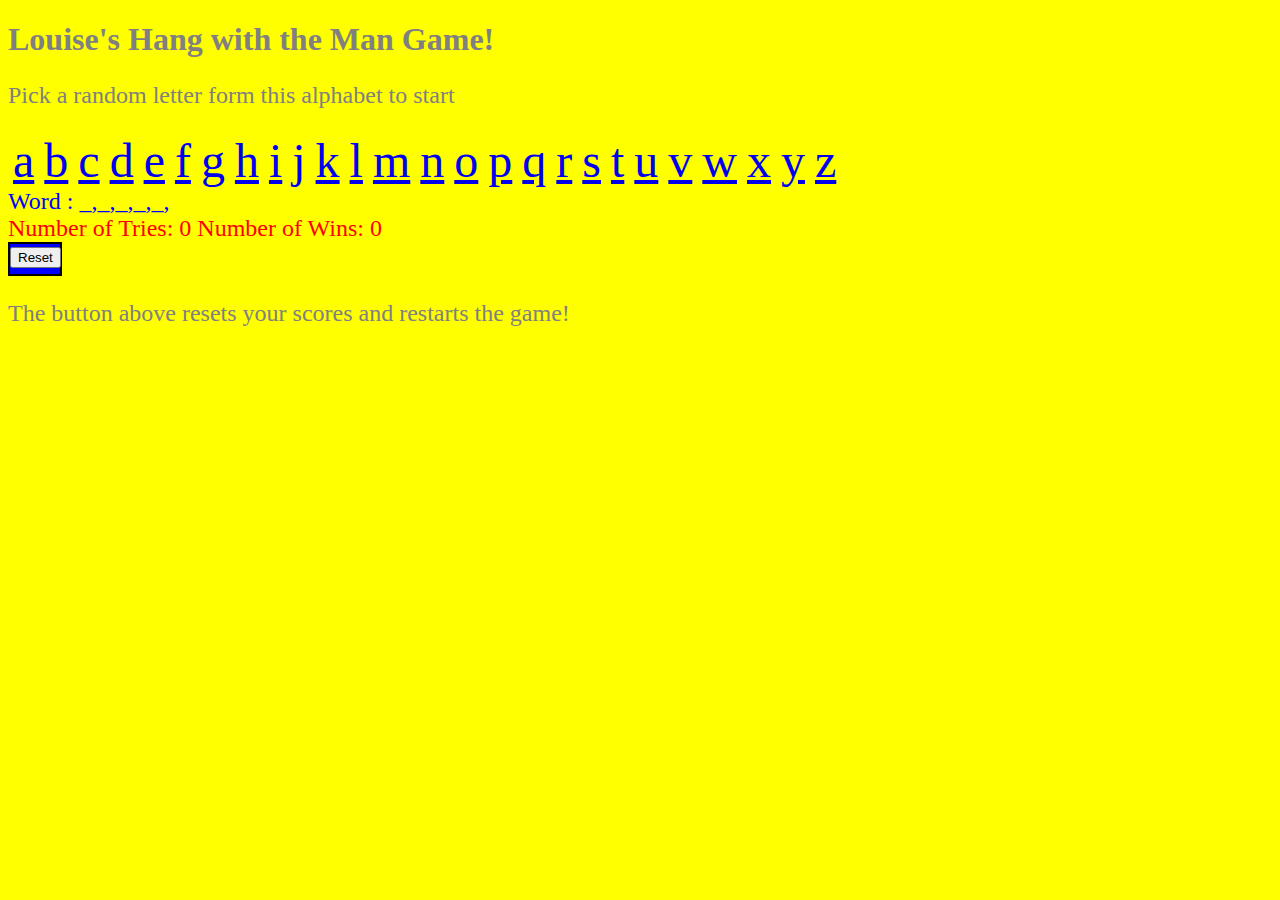
==== hangman.html @ e1d56684 "first version" ====
<!DOCTYPE html>
<html lang="en-us">

<head>
  <meta charset="UTF-8">
  <meta name="viewport" content="width=device-width, initial-scale=1.0">
  <meta http-equiv="X-UA-Compatible" content="ie=edge">
  <!-- <link rel="stylesheet" type="text/css" src="assets/css/style.css"> -->

  <link href="assets/css/style.css" rel="stylesheet" type="text/css"/>
  
  <title>Hangman</title>
  
</head>

<body>

<h1> Louise's Hang with the Man Game!</h1>

<p>Pick a random letter form this alphabet to start</p>

  <div id="alphabet">
    

  </div>

  <div id="guess"></div>
  <div id="noOfTries"> </div>
  
  <div id="resetBut">
    <button type = "button" onclick="resetButton()" >Reset</button>
    
  </div>
  <p> The button above resets your scores and restarts the game!</p>

  <script src="assets/js/hangman.js"></script>
</body>

</html>
---- assets/css/style.css ----
body{
    color:grey;
    background-color: yellow;
}

p {
  
    font-size: 24px;
}
input {

    color:blue;
    background-color: gray;
    width:20px;
    height:20px;
    border:1px solid black;
    height: 20px;
    width: 20px;


}


#alphabet {
}

#noOfTries{
    font-size: 24px;
    color: red;
}
#guess{
    font-size: 24px;
    color: blue;
}
a {
    font-size:48px;
    padding:5px;
    /* border:1px solid black; */
    
}

a:hover{
    color: grey;
}
#resetBut{
    height: 30px;
    width:50px;
    color:white;
    background-color: blue;
    border:2px solid black;
    font-size: 20px;
}
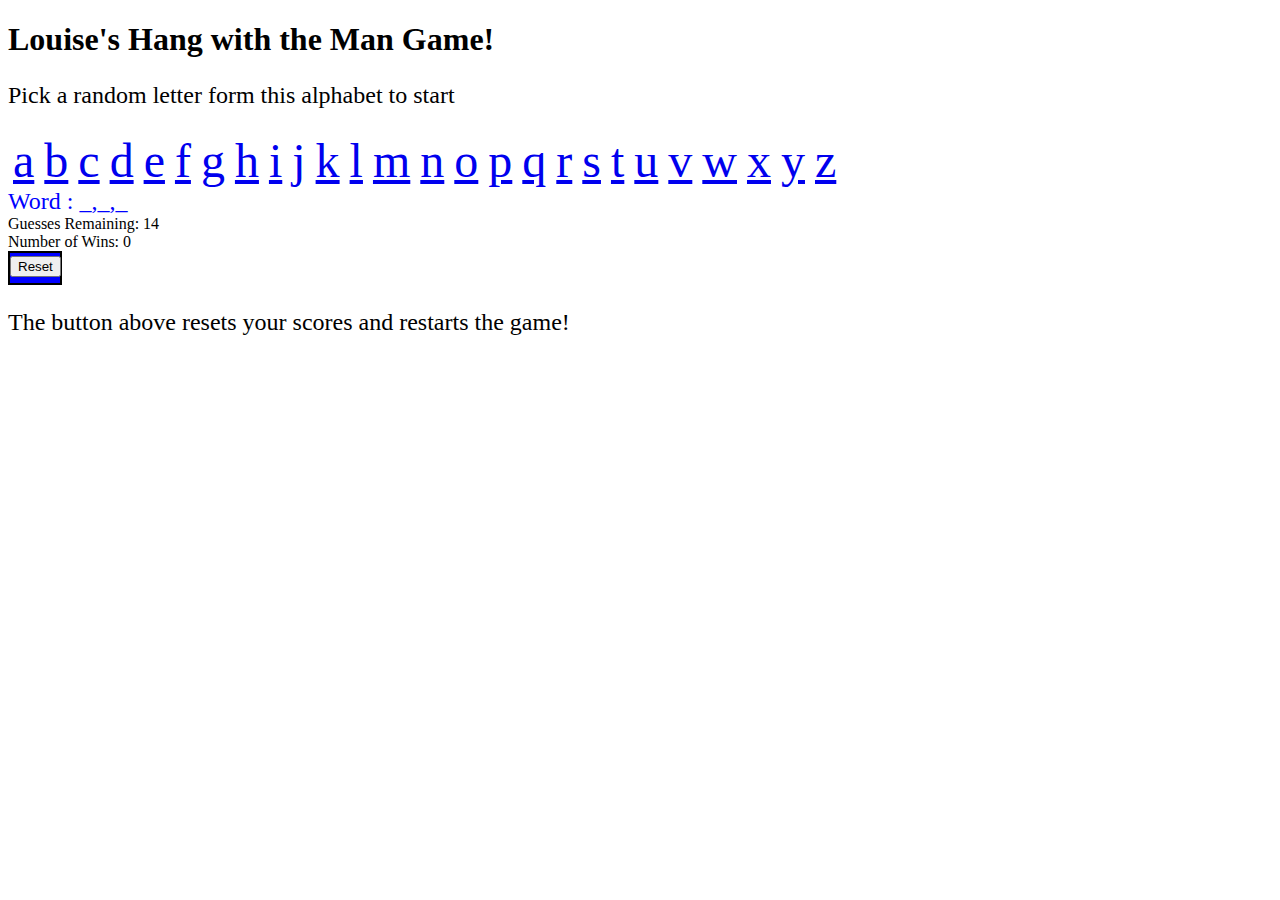
==== commit e1bd72c6: "final version" ====
--- a/hangman.html
+++ b/hangman.html
@@ -7,32 +7,34 @@
   <meta http-equiv="X-UA-Compatible" content="ie=edge">
   <!-- <link rel="stylesheet" type="text/css" src="assets/css/style.css"> -->
 
-  <link href="assets/css/style.css" rel="stylesheet" type="text/css"/>
-  
+  <link href="assets/css/style.css" rel="stylesheet" type="text/css" />
+
   <title>Hangman</title>
-  
+
 </head>
 
 <body>
 
-<h1> Louise's Hang with the Man Game!</h1>
+  <h1> Louise's Hang with the Man Game!</h1>
 
-<p>Pick a random letter form this alphabet to start</p>
+  <p>Pick a random letter form this alphabet to start</p>
 
   <div id="alphabet">
-    
+
 
   </div>
 
   <div id="guess"></div>
   <div id="noOfTries"> </div>
-  
+  <div id="numGuessesDiv"></div>
+  <div id="winDiv"></div>
+
   <div id="resetBut">
-    <button type = "button" onclick="resetButton()" >Reset</button>
-    
+    <button type="button" onclick="resetButton()">Reset</button>
+
   </div>
   <p> The button above resets your scores and restarts the game!</p>
-
+  <div id="rightDiv"></div>
   <script src="assets/js/hangman.js"></script>
 </body>
 
--- a/assets/css/style.css
+++ b/assets/css/style.css
@@ -1,4 +1,4 @@
-body{
+∫body{
     color:grey;
     background-color: yellow;
 }
@@ -52,3 +52,8 @@
 }
 
 
+#rightDiv {
+    
+    font-size: 30px;
+    color: black;
+}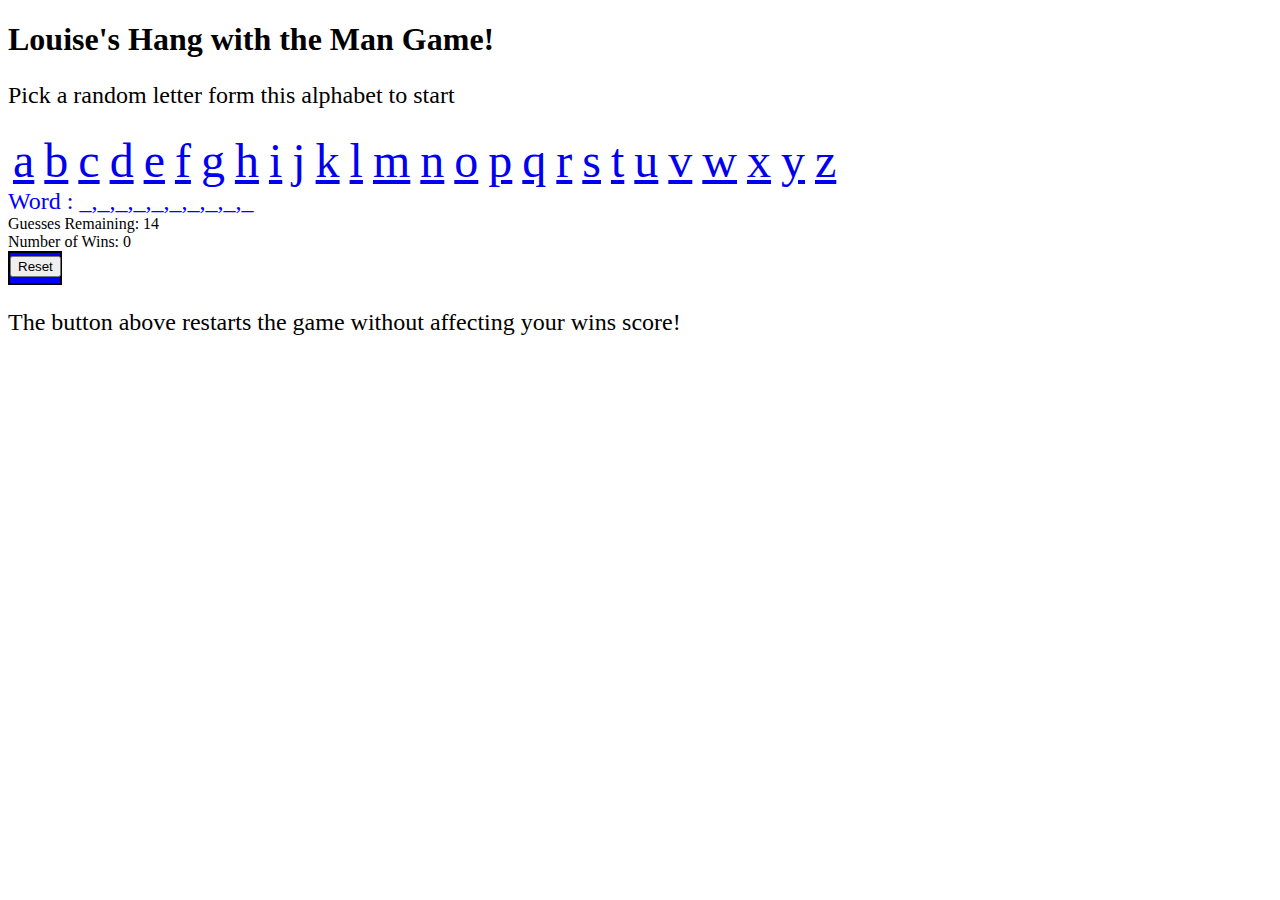
==== commit 22d423a4: "reset message change" ====
--- a/hangman.html
+++ b/hangman.html
@@ -33,7 +33,7 @@
     <button type="button" onclick="resetButton()">Reset</button>
 
   </div>
-  <p> The button above resets your scores and restarts the game!</p>
+  <p> The button above restarts the game without affecting your wins score!</p>
   <div id="rightDiv"></div>
   <script src="assets/js/hangman.js"></script>
 </body>
